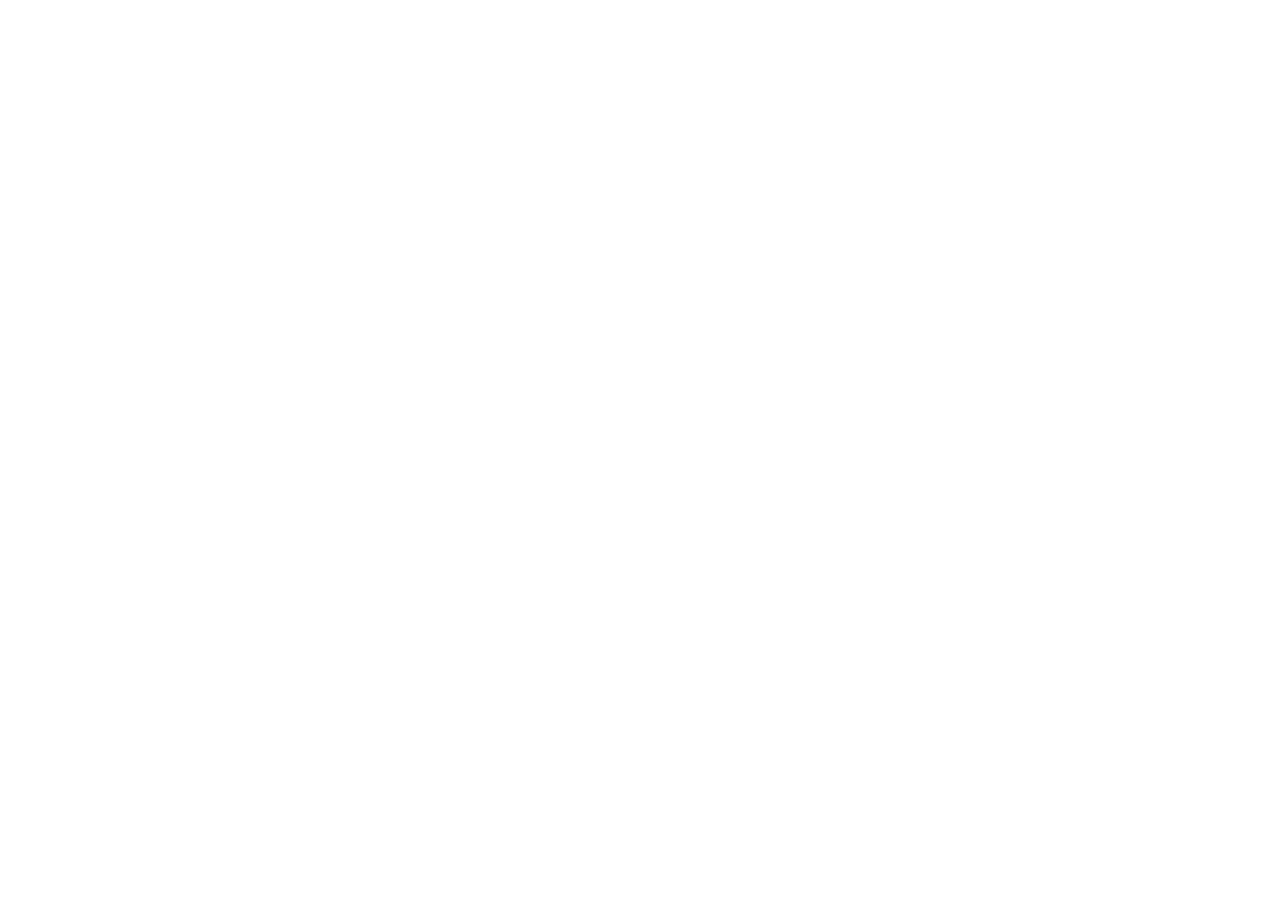
==== introducao-javascript/to-do-list/index.html @ 69df398c "add atividade" ====
<!DOCTYPE html>
<html lang="en">
<head>
    <meta charset="UTF-8">
    <meta http-equiv="X-UA-Compatible" content="IE=edge">
    <meta name="viewport" content="width=device-width, initial-scale=1.0">
    <link rel="stylesheet" href="assets/css/styles.css" />
    <script src="assets/js/scripts.js"></script>
    <title> To-do List</title>
</head>
<body>
    
</body>
</html>
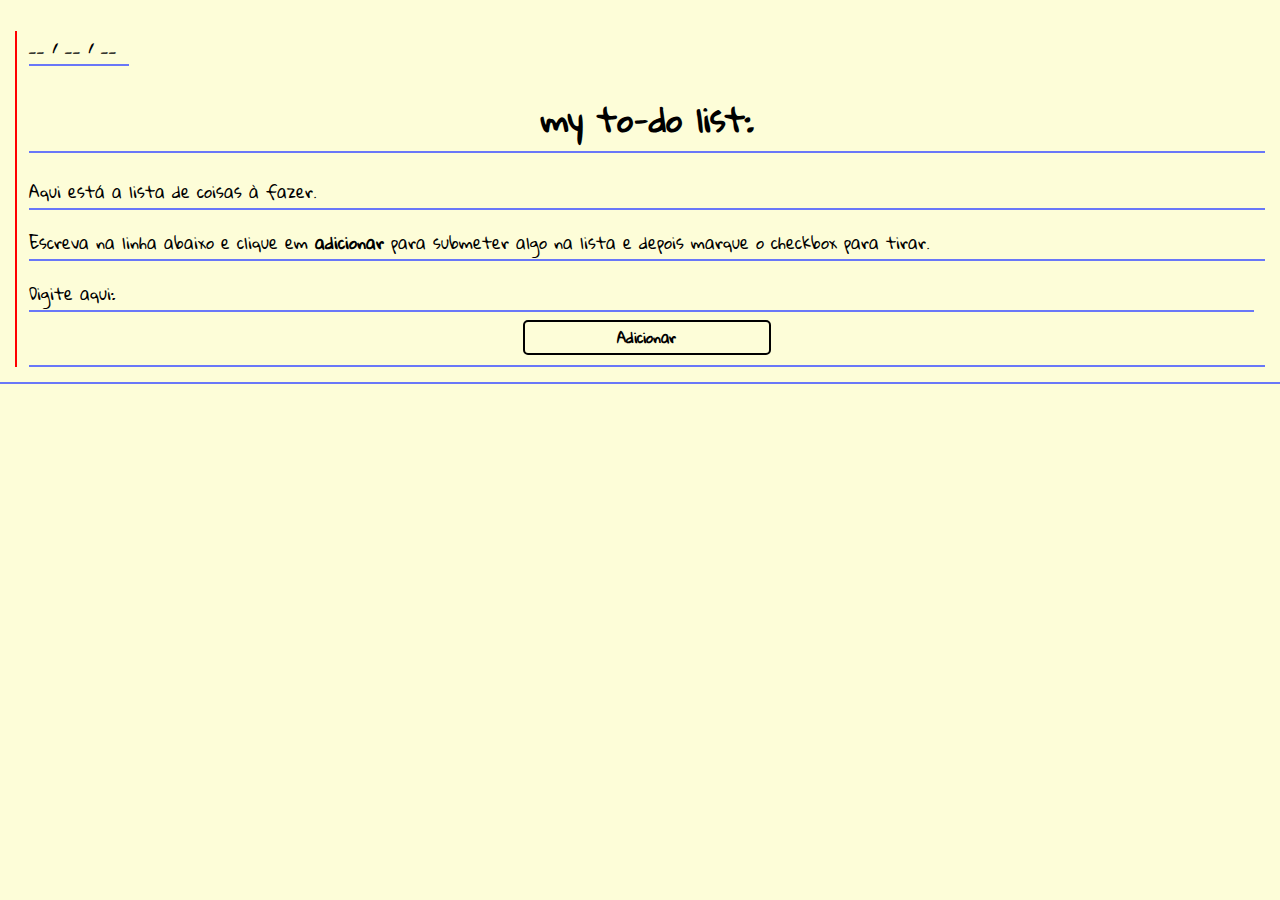
==== commit 0f9188eb: "criando to-do list" ====
--- a/introducao-javascript/to-do-list/index.html
+++ b/introducao-javascript/to-do-list/index.html
@@ -1,14 +1,36 @@
 <!DOCTYPE html>
 <html lang="en">
+
 <head>
     <meta charset="UTF-8">
     <meta http-equiv="X-UA-Compatible" content="IE=edge">
     <meta name="viewport" content="width=device-width, initial-scale=1.0">
+    <link rel="preconnect" href="https://fonts.googleapis.com">
+    <link href="https://fonts.googleapis.com/css2?family=Gloria+Hallelujah&family=Pacifico&display=swap" rel="stylesheet"> 
     <link rel="stylesheet" href="assets/css/styles.css" />
     <script src="assets/js/scripts.js"></script>
-    <title> To-do List</title>
+    <title> to-do list </title>
 </head>
+
 <body>
-    
+    <div id="formulario">
+        <div id="date"> 
+            <p> __ / __ / __</p>
+        </div>
+        <h1> my to-do list: </h1>
+        <p> Aqui está a lista de coisas à fazer. </p>
+        <p>Escreva na linha abaixo e clique em <b> adicionar </b> para submeter algo na lista 
+                e depois marque o checkbox para tirar.</p>
+        <form method="POST">
+            <label> Digite aqui:
+                <input type="text" name="add"/>
+            </label>
+            <button> Adicionar </button>
+        </form>
+        
+
+
+    </div>
 </body>
+
 </html>--- a/introducao-javascript/to-do-list/assets/css/styles.css
+++ b/introducao-javascript/to-do-list/assets/css/styles.css
@@ -0,0 +1,52 @@
+* {
+    box-sizing: border-box;
+    border-bottom: 2px solid rgb(105, 119, 248);
+}
+
+
+body {
+    margin: 0px;
+    font-family: 'Gloria Hallelujah', cursive;
+    border-bottom: 0px;
+    padding: 15px;
+    background-color: rgb(253, 253, 216);
+}
+
+button {
+    margin-left: 40%;
+    width: 20%;
+    font-size: 14px;
+    font-family: 'Gloria Hallelujah', cursive;
+    border: 2px solid #000;
+    background-color: rgb(253, 253, 216);
+    margin-top: 10px;
+    margin-bottom: 10px;
+    border-radius: 5px;
+    font-weight: bold;
+}
+
+input {
+    width: 91.6%;
+    outline: 0;
+    border: 0px;
+    background-color: rgb(253, 253, 216);
+}
+
+#formulario {
+    border-left: 2px solid #f00;
+    width: 100%;
+    padding-left: 12px;
+    border-bottom: 0px solid #fff;
+}
+
+h1 {
+    text-align: center;
+}
+
+#date {
+    border-bottom: 0px;
+    width: 100px;
+    height: max-content;
+    border-radius: 30px;
+}
+
